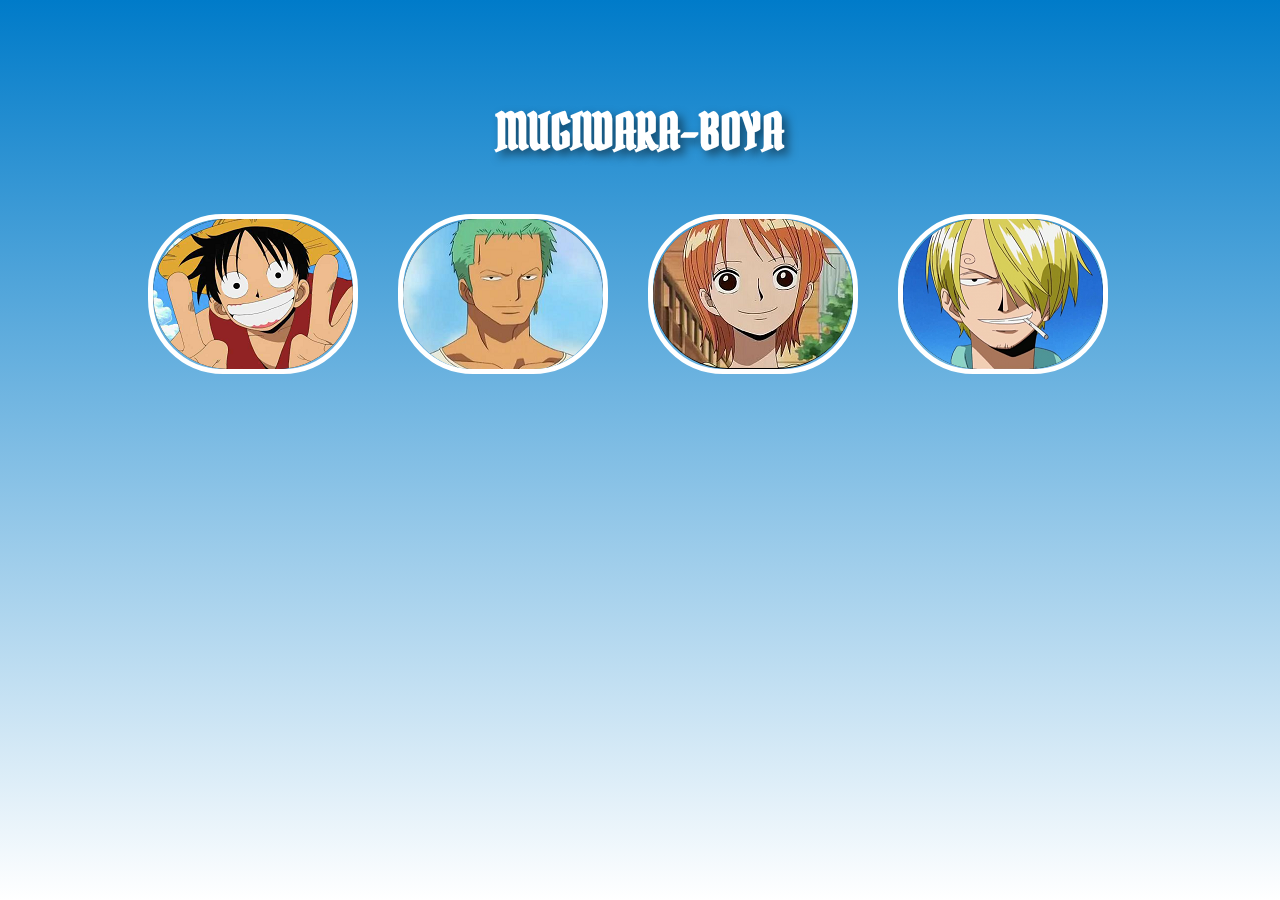
==== index.html @ 1c9c7b74 "Files" ====
<!DOCTYPE html>
<html lang="en">
<head>
	<meta charset="UTF-8">
	<title>Efects CSS</title>

	<!-- CSS -->
	<link rel="stylesheet" href="css/main.css">

    <!-- CSNs and external links -->
	<link href="https://fonts.googleapis.com/css?family=Pirata+One" rel="stylesheet">

</head>
<body>
	
	<div class="content">
	  <h1>mugiwara-boya</h1>
		<div class="efect efc02">
			<img src="img/luffy.png" alt="Monkey D. Luffy">
			<div>I am the King of Pirates</div>
		</div>

		<div class="efect efc02">
			<img src="img/zoro.png" alt="Roronoa Zoro">
			<div>I am better Swordsman</div>
		</div>

		<div class="efect efc02">
			<img src="img/nami.png" alt="Nami">
			<div>I am the best navagator</div>
		</div>

		<div class="efect efc02">
			<img src="img/sanji.png" alt="sanji">
			<div>I am the best chef</div>
		</div>
	</div>

</body>
</html>
---- css/main.css ----
* {
  margin: 0;
  padding: 0; }

body {
  font-size: 18px;
  color: #ffffff;
  font-family: 'Pirata One', cursive;
  background-color: #ffffff;
  background-image: linear-gradient(to top, #ffffff 0%, #007BC9 100%);
  background-attachment: fixed; }

.content {
  width: 100%;
  max-width: 1024px;
  margin: 100px auto 0 auto; }
.content h1 {
  font-size: 50px;
  text-align: center;
  text-transform: uppercase;
  text-shadow: 5px 5px 10px rgba(0, 0, 0, 0.5); }

.efect {
  float: left;
  width: 200px;
  height: 150px;
  border: 5px solid #ffffff;
  overflow: hidden;
  position: relative;
  margin: 50px 20px 0 20px;
  border-radius: 75px;
  cursor: pointer; }
.efect img, .efect div {
  border-radius: 75px;
  overflow: hidden; }
.efect div {
  background-color: #000;
  width: 100%;
  height: 80px;
  padding-top: 70px;
  border-radius: 75px;
  text-align: center; }

.efc01 div {
  position: absolute;
  opacity: 0;
  transition: opacity 0.5s;
  top: 0;
  left: 0; }
.efc01:hover div {
  opacity: 0.8; }

.efc02 img {
  position: absolute;
  left: 0;
  top: 0;
  transition: margin-left 2s; }
.efc02:hover img {
  margin-left: 200px; }

/*# sourceMappingURL=main.css.map */
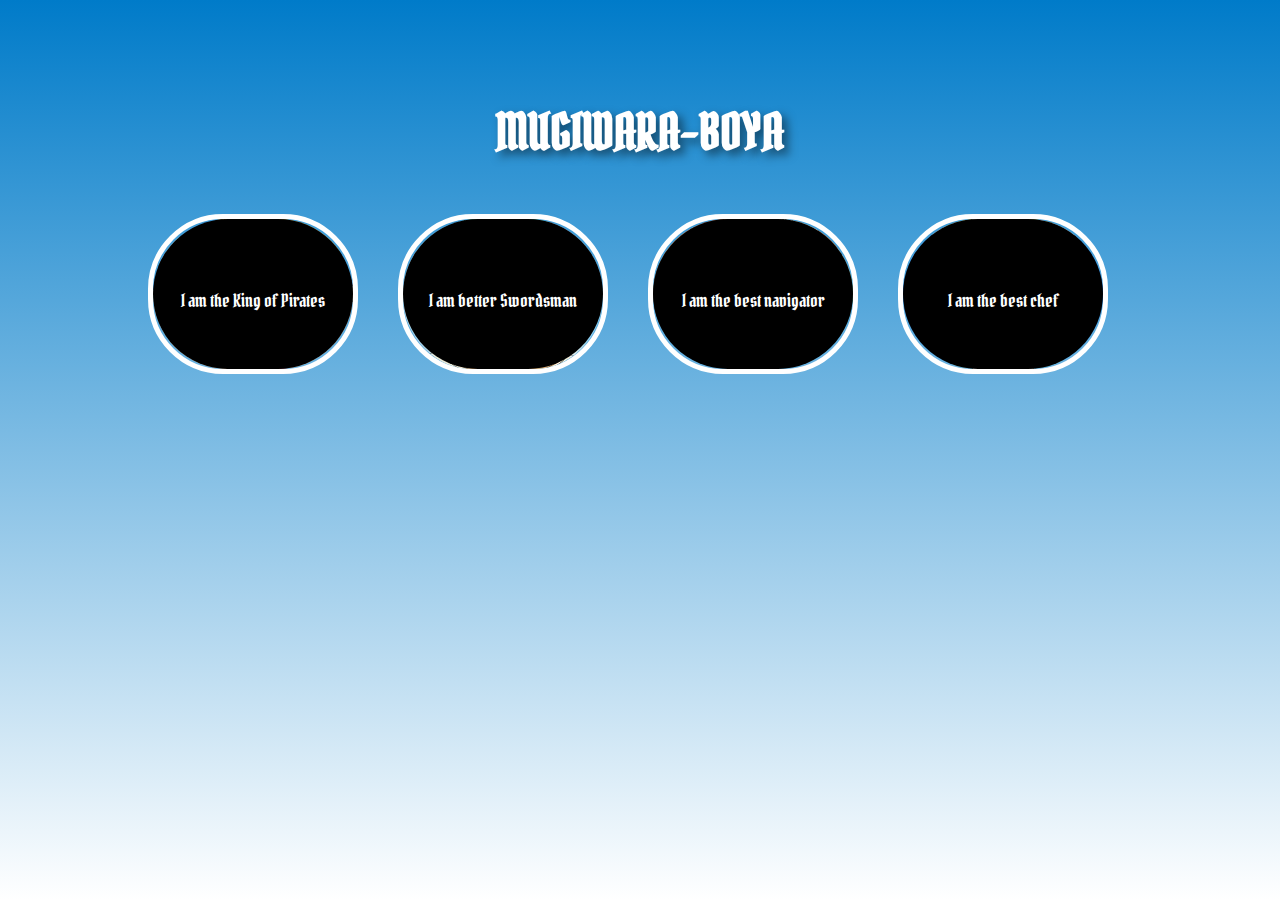
==== commit 3148222d: "New version" ====
--- a/index.html
+++ b/index.html
@@ -5,36 +5,35 @@
 	<title>Efects CSS</title>
 
 	<!-- CSS -->
-	<link rel="stylesheet" href="css/main.css">
+	<link rel="stylesheet" href="css/main-02.css">
 
-    <!-- CSNs and external links -->
+	<!-- CSNs and external links -->
 	<link href="https://fonts.googleapis.com/css?family=Pirata+One" rel="stylesheet">
 
 </head>
 <body>
 	
-	<div class="content">
-	  <h1>mugiwara-boya</h1>
-		<div class="efect efc02">
+	<section class="content">
+		<h1>mugiwara-boya</h1>
+		<figure class="efect efc02">
 			<img src="img/luffy.png" alt="Monkey D. Luffy">
-			<div>I am the King of Pirates</div>
-		</div>
+			<figcaption>I am the King of Pirates</figcaption>
+		</figure>
 
-		<div class="efect efc02">
+		<figure class="efect efc04">
 			<img src="img/zoro.png" alt="Roronoa Zoro">
-			<div>I am better Swordsman</div>
-		</div>
+			<figcaption>I am better Swordsman</figcaption>
+		</figure>
 
-		<div class="efect efc02">
+		<figure class="efect efc05">
 			<img src="img/nami.png" alt="Nami">
-			<div>I am the best navagator</div>
-		</div>
+			<figcaption>I am the best navigator</figcaption>
+		</figure>
 
-		<div class="efect efc02">
+		<figure class="efect efc06">
 			<img src="img/sanji.png" alt="sanji">
-			<div>I am the best chef</div>
-		</div>
-	</div>
-
+			<figcaption>I am the best chef</figcaption>
+		</figure>
+	</section>
 </body>
 </html>--- a/css/main-02.css
+++ b/css/main-02.css
@@ -0,0 +1,99 @@
+* {
+  margin: 0;
+  padding: 0; }
+
+body {
+  font-size: 18px;
+  color: #ffffff;
+  font-family: 'Pirata One', cursive;
+  background-color: #ffffff;
+  background-image: linear-gradient(to top, #ffffff 0%, #007BC9 100%);
+  background-attachment: fixed; }
+
+.content {
+  width: 100%;
+  max-width: 1024px;
+  margin: 100px auto 0 auto; }
+.content h1 {
+  font-size: 50px;
+  text-align: center;
+  text-transform: uppercase;
+  text-shadow: 5px 5px 10px rgba(0, 0, 0, 0.5); }
+
+.efect {
+  float: left;
+  width: 200px;
+  height: 150px;
+  border: 5px solid #ffffff;
+  overflow: hidden;
+  position: relative;
+  margin: 50px 20px 0 20px;
+  border-radius: 75px;
+  cursor: pointer; }
+.efect img, .efect figcaption {
+  border-radius: 75px;
+  overflow: hidden; }
+.efect figcaption {
+  background-color: #000;
+  width: 100%;
+  height: 80px;
+  padding-top: 70px;
+  border-radius: 75px;
+  text-align: center; }
+
+.efc01 img {
+  position: absolute;
+  opacity: 0;
+  transition: opacity 0.5s;
+  top: 0;
+  left: 0; }
+.efc01:hover div {
+  opacity: 0.8; }
+
+.efc02 figcaption {
+  position: absolute;
+  left: 0;
+  top: 0;
+  transition: margin-left 1s; }
+.efc02:hover figcaption {
+  margin-left: 200px; }
+
+  .efc03 img {
+    position: absolute;
+    left: 0;
+    top: 0;
+    transition: margin-left 1s; }
+  .efc03:hover img {
+    margin-left: 200px; }
+
+    .efc04 figcaption {
+      position: absolute;
+      left: 0;
+      top: 0;
+      transition: margin-top 1s;
+    }
+    .efc04:hover figcaption {
+      margin-top: 150px;
+    }
+
+    .efc05 figcaption{
+      position: absolute;
+      right: 0;
+      top: 0;
+      transition: margin-right 1s;
+    }
+    .efc05:hover figcaption {
+      margin-right: 200px;
+    }
+
+    .efc06 figcaption {
+      position: absolute;
+      right: 0;
+      bottom: 0;
+      transition: margin-bottom 1s;
+    }
+    .efc06:hover figcaption {
+      margin-bottom: 150px;
+    }
+
+/*# sourceMappingURL=main.css.map */
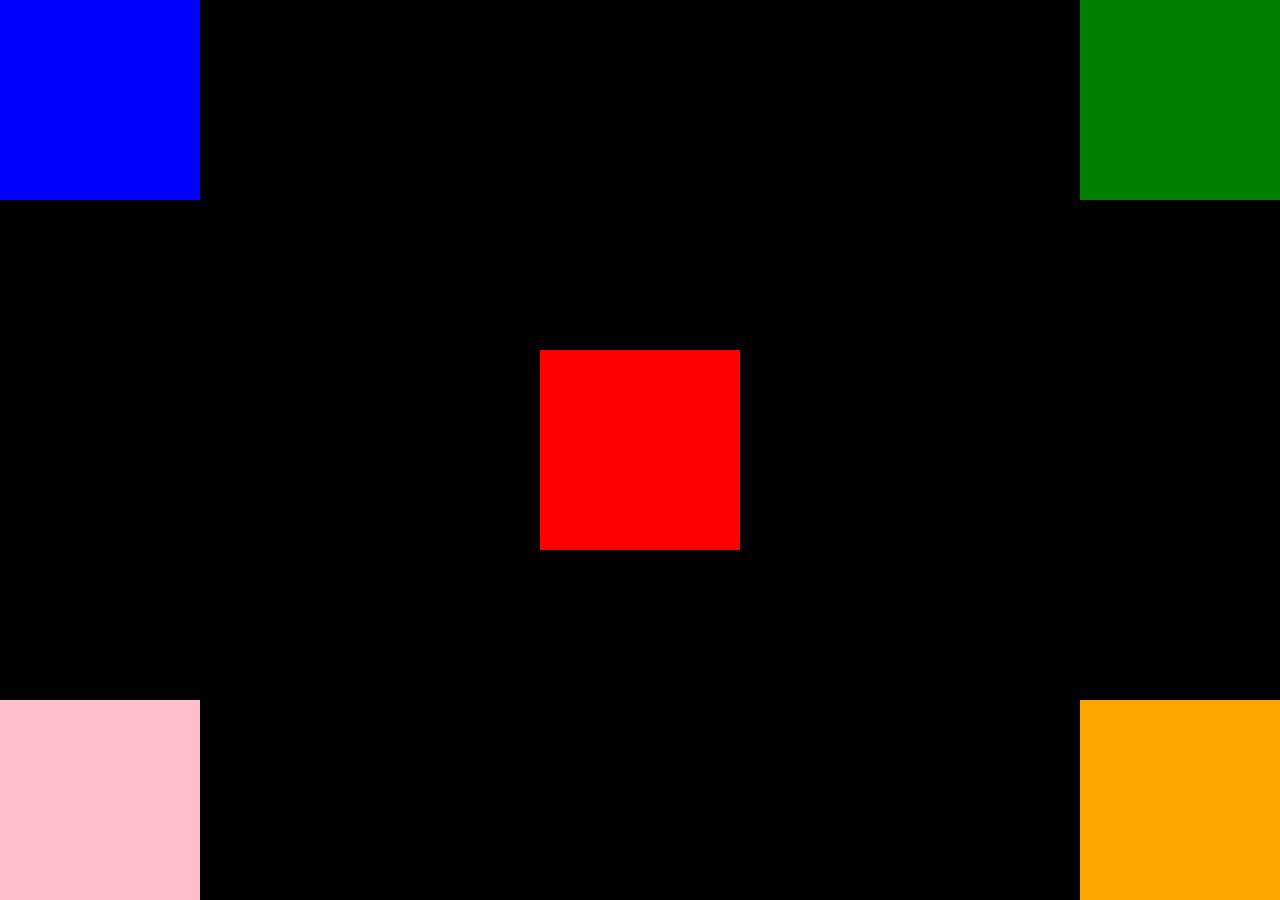
==== commit 9e7bc9ff: "New block grids" ====
--- a/index.html
+++ b/index.html
@@ -2,38 +2,35 @@
 <html lang="en">
 <head>
 	<meta charset="UTF-8">
-	<title>Efects CSS</title>
+	<title>Test</title>
 
-	<!-- CSS -->
-	<link rel="stylesheet" href="css/main-02.css">
+	<link rel="stylesheet" href="css/mainTest.css">
 
-	<!-- CSNs and external links -->
-	<link href="https://fonts.googleapis.com/css?family=Pirata+One" rel="stylesheet">
+	<script type="text/javascript" src="js/jquery-3.1.1.min.js"></script>
+	<script type="text/javascript" src="js/mainTest.js"></script>
 
 </head>
 <body>
+
+	<div class="absolute radius">
 	
-	<section class="content">
-		<h1>mugiwara-boya</h1>
-		<figure class="efect efc02">
-			<img src="img/luffy.png" alt="Monkey D. Luffy">
-			<figcaption>I am the King of Pirates</figcaption>
-		</figure>
+	</div>
 
-		<figure class="efect efc04">
-			<img src="img/zoro.png" alt="Roronoa Zoro">
-			<figcaption>I am better Swordsman</figcaption>
-		</figure>
+	<div class="absolute2 radius">
+		
+	</div>
 
-		<figure class="efect efc05">
-			<img src="img/nami.png" alt="Nami">
-			<figcaption>I am the best navigator</figcaption>
-		</figure>
+	<div class="absolute3 radius">
+		
+	</div>
 
-		<figure class="efect efc06">
-			<img src="img/sanji.png" alt="sanji">
-			<figcaption>I am the best chef</figcaption>
-		</figure>
-	</section>
+	<div class="absolute4 radius">
+		
+	</div>
+
+	<div class="absolute5 radius">
+		
+	</div>
+	
 </body>
 </html>--- a/css/mainTest.css
+++ b/css/mainTest.css
@@ -0,0 +1,90 @@
+* {
+  margin: 0;
+  padding: 0;
+  border: 0;
+  font-size: 16px; 
+}
+
+body {
+  background-color: black;
+}
+
+#blocks {
+  width: 100%;
+  max-width: 1180px;
+  min-width: 320px;
+  background-color: #cccccc;
+  margin: 0 auto; }
+#blocks .size {
+  width: 30%;
+  padding: 10px 0 10px 0;
+  display: inline-block;
+  margin: 0 1.5% 0 1.5%; }
+#blocks .size span {
+  font-size: 20px;
+  padding: 0 10px 0 0; }
+#blocks .red {
+  background-color: red; }
+#blocks .blue {
+  background-color: blue; }
+#blocks .green {
+  background-color: green; }
+
+.absolute {
+  width: 200px;
+  height: 200px;
+  position: absolute;
+  margin: -100px 0 0 -100px;
+  top: 50%;
+  left: 50%;
+  background-color: red;
+}
+
+.absolute2 {
+  width: 200px;
+  height: 200px;
+  position: absolute;
+  margin: 0 0 0 0;
+  top: 0;
+  left: 0;
+  background-color: blue;
+}
+
+.absolute3 {
+  width: 200px;
+  height: 200px;
+  position: absolute;
+  margin: 0 0 0 0;
+  top: 0;
+  right: 0;
+  background-color: green;
+}
+
+.absolute4 {
+  width: 200px;
+  height: 200px;
+  position: absolute;
+  margin: -200px 0 0 0;
+  top: 100%;
+  left: 0%;
+  background-color: pink;
+}
+
+.absolute5 {
+  width: 200px;
+  height: 200px;
+  position: absolute;
+  margin: -200px 0 0 0;
+  top: 100%;
+  right: 0;
+  background-color: orange;
+}
+
+@media screen and (max-width: 700px)
+{
+   .radius {
+      border-radius: 100px;
+    }
+}
+
+/*# sourceMappingURL=mainTest.css.map */
